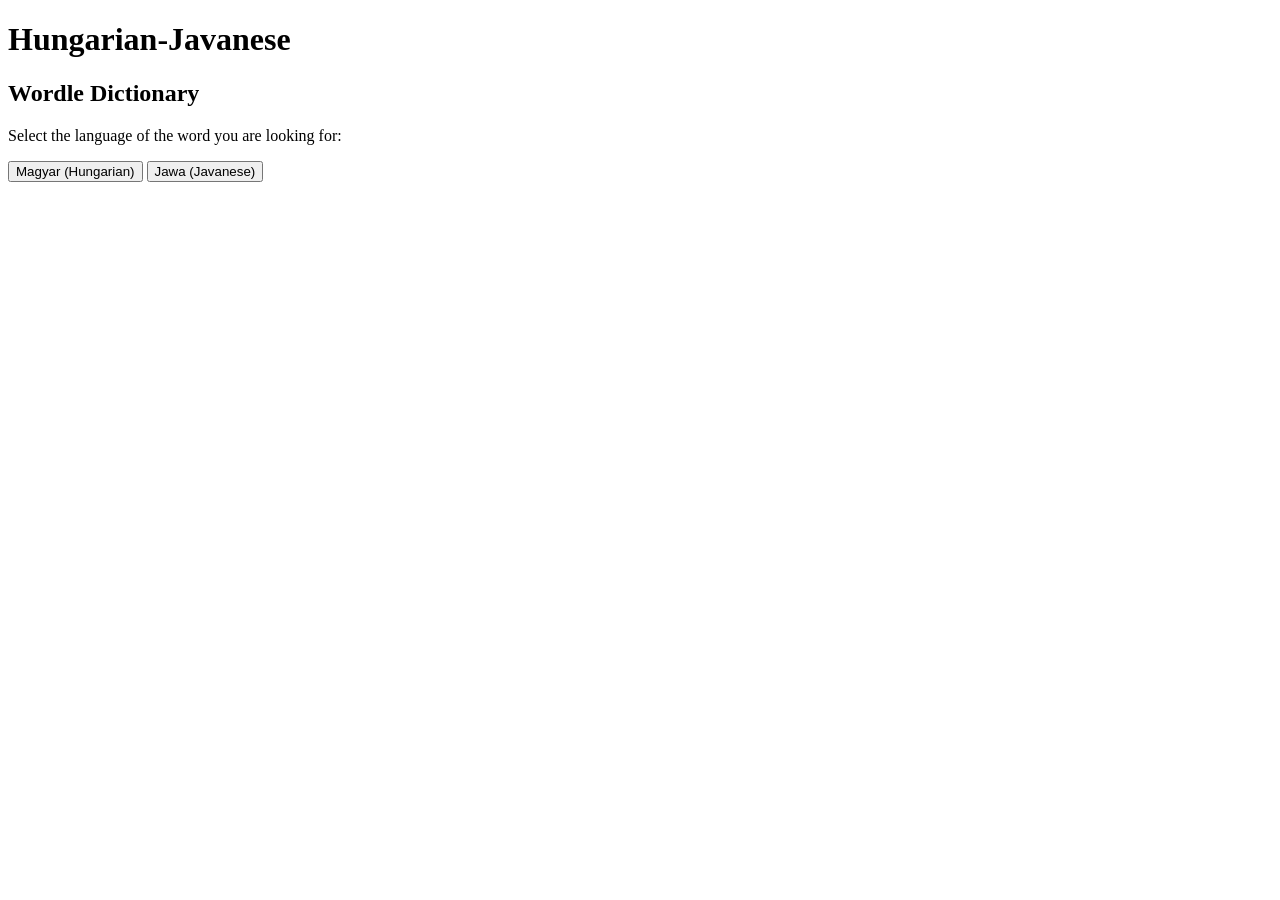
==== index.html @ b33ba01c "working demo Working Wordle puzzles for both Javanese and Hungarian versions, including a main site " ====
<!DOCTYPE html>
<html lang="en">
<head>
    <meta charset="UTF-8">
    <title>Hungarian-Javanese Wordle Dictionary</title>
</head>
<body>
    <h1>Hungarian-Javanese</h1>
    <h2>Wordle Dictionary</h2>
    <p>Select the language of the word you are looking for:</p>
    <button onclick="window.location.href='hungarian.html'">Magyar (Hungarian)</button>
    <button onclick="window.location.href='javanese.html'">Jawa (Javanese)</button>
</body>
</html>
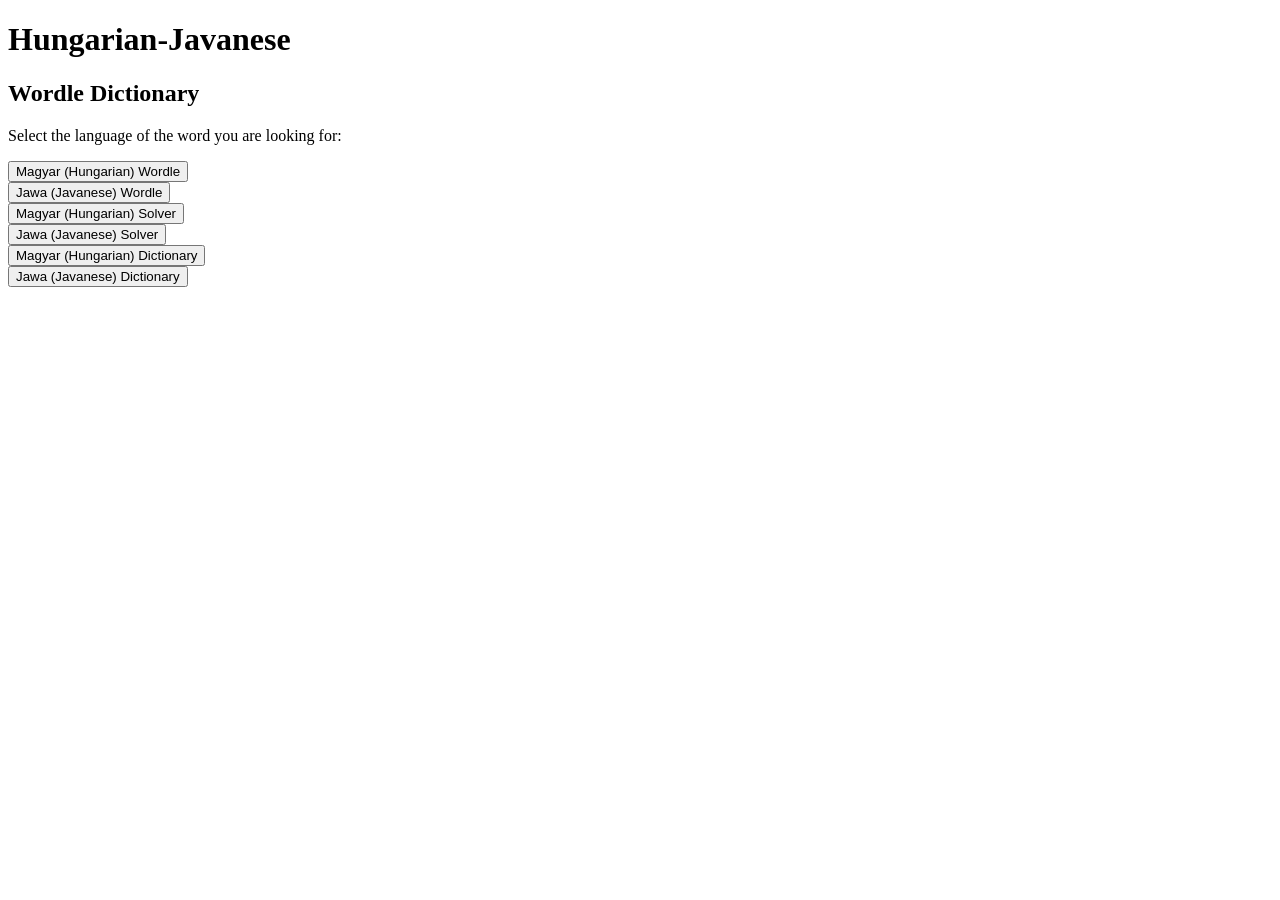
==== commit 328936bc: "solver, dictionary, entry pages" ====
--- a/index.html
+++ b/index.html
@@ -8,7 +8,24 @@
     <h1>Hungarian-Javanese</h1>
     <h2>Wordle Dictionary</h2>
     <p>Select the language of the word you are looking for:</p>
-    <button onclick="window.location.href='hungarian.html'">Magyar (Hungarian)</button>
-    <button onclick="window.location.href='javanese.html'">Jawa (Javanese)</button>
+    
+    <div id="hungarian-wordle">
+        <button onclick="window.location.href='hungarian.html'">Magyar (Hungarian) Wordle</button>
+    </div>
+    <div id="javanese-wordle">
+        <button onclick="window.location.href='javanese.html'">Jawa (Javanese) Wordle</button>
+    </div>
+    <div id="hungarian-wordle-solver">
+        <button onclick="window.location.href='solver.html?lang=hungarian'">Magyar (Hungarian) Solver</button>
+    </div>
+    <div id="javanese-wordle-solver">
+        <button onclick="window.location.href='solver.html?lang=javanese'">Jawa (Javanese) Solver</button>
+    </div>
+    <div id="hungarian-dictionary">
+        <button onclick="window.location.href='dictionary.html?lang=hungarian'">Magyar (Hungarian) Dictionary</button>
+    </div>
+    <div id="javanese-dictionary">
+        <button onclick="window.location.href='dictionary.html?lang=javanese'">Jawa (Javanese) Dictionary</button>
+    </div>
 </body>
 </html>
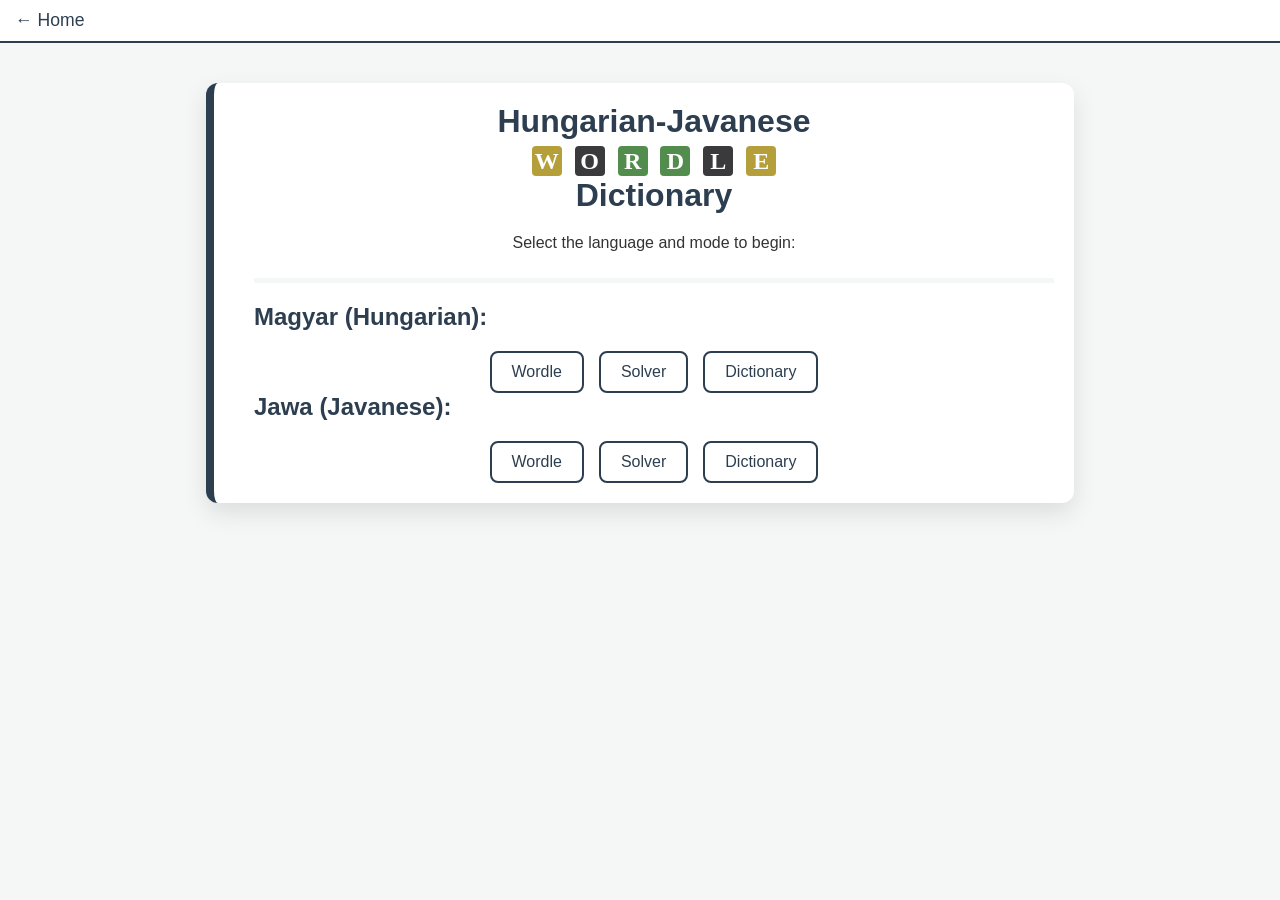
==== commit e0e3016d: "visual changes css, html touch-up, no more "just raw text"" ====
--- a/index.html
+++ b/index.html
@@ -2,30 +2,37 @@
 <html lang="en">
 <head>
     <meta charset="UTF-8">
-    <title>Hungarian-Javanese Wordle Dictionary</title>
+    <title>Hungarian-Javanese Wordle Dictionary - Home</title>
+    <link rel="stylesheet" type="text/css" href="style/nav.css">
+	<link rel="stylesheet" type="text/css" href="style/style.css">
 </head>
 <body>
-    <h1>Hungarian-Javanese</h1>
-    <h2>Wordle Dictionary</h2>
-    <p>Select the language of the word you are looking for:</p>
-    
-    <div id="hungarian-wordle">
-        <button onclick="window.location.href='hungarian.html'">Magyar (Hungarian) Wordle</button>
+    <nav>
+        <button onclick="window.location.href='index.html'">← Home</button>
+    </nav>
+    <div class="main-content">
+        <div class="content-card">
+            <header>
+                <h1>Hungarian-Javanese <div id="wordle-title"></div> Dictionary</h1>
+                <p>Select the language and mode to begin:</p>
+            </header>
+            <div>
+                <h2>Magyar (Hungarian):</h2>
+                <div class="buttons">
+                    <button onclick="window.location.href='hungarian.html'">Wordle</button>
+                    <button onclick="window.location.href='solver.html?lang=hungarian'">Solver</button>
+                    <button onclick="window.location.href='dictionary.html?lang=hungarian'">Dictionary</button>
+                </div>
+                <h2>Jawa (Javanese):</h2>
+                <div class="buttons">
+                    <button onclick="window.location.href='javanese.html'">Wordle</button>
+                    <button onclick="window.location.href='solver.html?lang=javanese'">Solver</button>
+                    <button onclick="window.location.href='dictionary.html?lang=javanese'">Dictionary</button>
+                </div>
+            </div>
+        </div>
     </div>
-    <div id="javanese-wordle">
-        <button onclick="window.location.href='javanese.html'">Jawa (Javanese) Wordle</button>
-    </div>
-    <div id="hungarian-wordle-solver">
-        <button onclick="window.location.href='solver.html?lang=hungarian'">Magyar (Hungarian) Solver</button>
-    </div>
-    <div id="javanese-wordle-solver">
-        <button onclick="window.location.href='solver.html?lang=javanese'">Jawa (Javanese) Solver</button>
-    </div>
-    <div id="hungarian-dictionary">
-        <button onclick="window.location.href='dictionary.html?lang=hungarian'">Magyar (Hungarian) Dictionary</button>
-    </div>
-    <div id="javanese-dictionary">
-        <button onclick="window.location.href='dictionary.html?lang=javanese'">Jawa (Javanese) Dictionary</button>
-    </div>
+
+    <script src="script/title.js"></script>
 </body>
 </html>
--- a/style/nav.css
+++ b/style/nav.css
@@ -0,0 +1,30 @@
+:root {
+    --bg-color: #f4f7f6;
+    --card-bg: #ffffff;
+    --hu-color: #2c3e50;
+    --jv-color: #27ae60;
+    --text-main: #333;
+}
+
+nav {
+    font-family: 'Segoe UI', Tahoma, Geneva, Verdana, sans-serif;
+    display: flex;
+    border-bottom: 2px solid var(--hu-color);
+    background-color: white;
+}
+
+nav button {
+    background: none;
+    border: none;
+    color: var(--hu-color);
+    font-size: 1.1em;
+    cursor: pointer;
+    padding: 10px 15px;
+}
+
+nav button:hover {
+    background: var(--hu-color);
+    color: white;
+    border-radius: 4px;
+    transition: all 0.4s ease-out;
+}
--- a/style/style.css
+++ b/style/style.css
@@ -0,0 +1,166 @@
+:root {
+    --bg-color: #f4f7f6;
+    --card-bg: #ffffff;
+    --hu-color: #2c3e50;
+    --jv-color: #27ae60;
+    --text-main: #333;
+}
+
+body {
+    font-family: 'Segoe UI', Tahoma, Geneva, Verdana, sans-serif;
+    margin: 0;
+    padding: 0;
+    background-color: var(--bg-color);
+    color: var(--text-main);
+}
+
+h1 { color: var(--hu-color); margin: 0 0 20px 0; }
+h2 { color: var(--hu-color); margin: 0 0 0 0; }
+
+header {
+    border-bottom: 5px solid var(--bg-color);
+    margin-bottom: 20px;
+    padding-bottom: 10px;
+    text-align: center;
+}
+
+footer {
+    border-top: 5px solid var(--bg-color);
+    margin-top: 20px;
+    padding-top: 10px;
+}
+
+summary {
+    border-bottom: 5px solid var(--bg-color);
+    margin-bottom: 20px;
+    padding-bottom: 10px;
+    color: var(--hu-color);
+    font-size: 1.1em;
+    cursor: pointer;
+
+}
+
+.columns { 
+    display: flex;
+    gap: 10px;
+    justify-content: center;
+    align-items: flex-start;
+}
+.column-left { flex: 1; max-width: 800px; }
+.column-right { flex: 1; max-width: 700px; }
+
+button {
+    background: var(--card-bg);
+    border: 2px solid var(--hu-color);
+    color: var(--hu-color);
+    font-size: 1em;
+    cursor: pointer;
+    padding: 10px 20px;
+    border-radius: 8px;
+}
+button.delete-btn {
+    background: rgb(158, 17, 17);
+    border-color: rgb(158, 17, 17);
+    color: white;
+}
+
+.buttons {
+    display: flex;
+    justify-content: center;
+    gap: 15px;
+    margin-top: 20px;
+}
+
+button:hover {
+    background: var(--hu-color);
+    color: white;
+    transition: all 0.2s ease-out;
+}
+button.delete-btn:hover {
+    background: rgb(224, 39, 39);
+    border-color: rgb(224, 39, 39);
+}
+
+.main-content {
+    display: flex;
+    justify-content: center;
+    padding: 40px;
+}
+
+.content-card {
+    background: var(--card-bg);
+    width: 100%;
+    max-width: 800px;
+    padding: 20px 20px 20px 40px;
+    border-radius: 12px;
+    box-shadow: 0 10px 25px rgba(0,0,0,0.1);
+    border-left: 8px solid var(--hu-color);
+}
+
+.square-ref {
+    display: inline-block;
+    width: 14px;
+    height: 14px;
+    margin-left: 10px;
+    border: 1px solid var(--hu-color);
+}
+.wordle {
+    font-family: 'Times New Roman', Times, serif;
+    display: inline-block;
+    width: 30px;
+    height: 30px;
+    margin: 0 2px;
+    border-radius: 4px;
+    font-size: 24px;
+    color: white;
+    text-align: center;
+    line-height: 30px;
+    font-weight: bold;
+    text-transform: uppercase;
+}
+.game-box {
+    font-family: 'Times New Roman', Times, serif;
+    display: inline-block;
+    width: 50px;
+    height: 50px;
+    margin: 2px;
+    border: 1px solid black;
+    border-radius: 4px;
+    font-size: 1.7em;
+    text-align: center;
+    line-height: 50px;
+    font-weight: bold;
+    text-transform: uppercase;
+    vertical-align: top;
+    box-sizing: border-box;
+}
+.white-text { color: white; }
+.white { background: #ffffff; }
+.black { background: #121213; }
+.gray { background: #3a3a3c; }
+.green { background: #538d4e; }
+.yellow { background: #b59f3b; }
+.dark-green { background: #16640f; }
+.dark-yellow { background: #927a0e; }
+
+.game-row {
+    display: flex;
+    justify-content: center;
+    margin-bottom: 2px;
+}
+
+#game-board {
+    margin-top: 20px;
+    display: flex;
+    flex-direction: column;
+    align-items: center;
+}
+
+.possible-words {
+    display: grid;
+    grid-template-columns: repeat(auto-fill, minmax(80px, 1fr));
+    gap: 8px;
+    list-style: none;
+    padding: 0;
+    font-size: 1.1rem;
+}
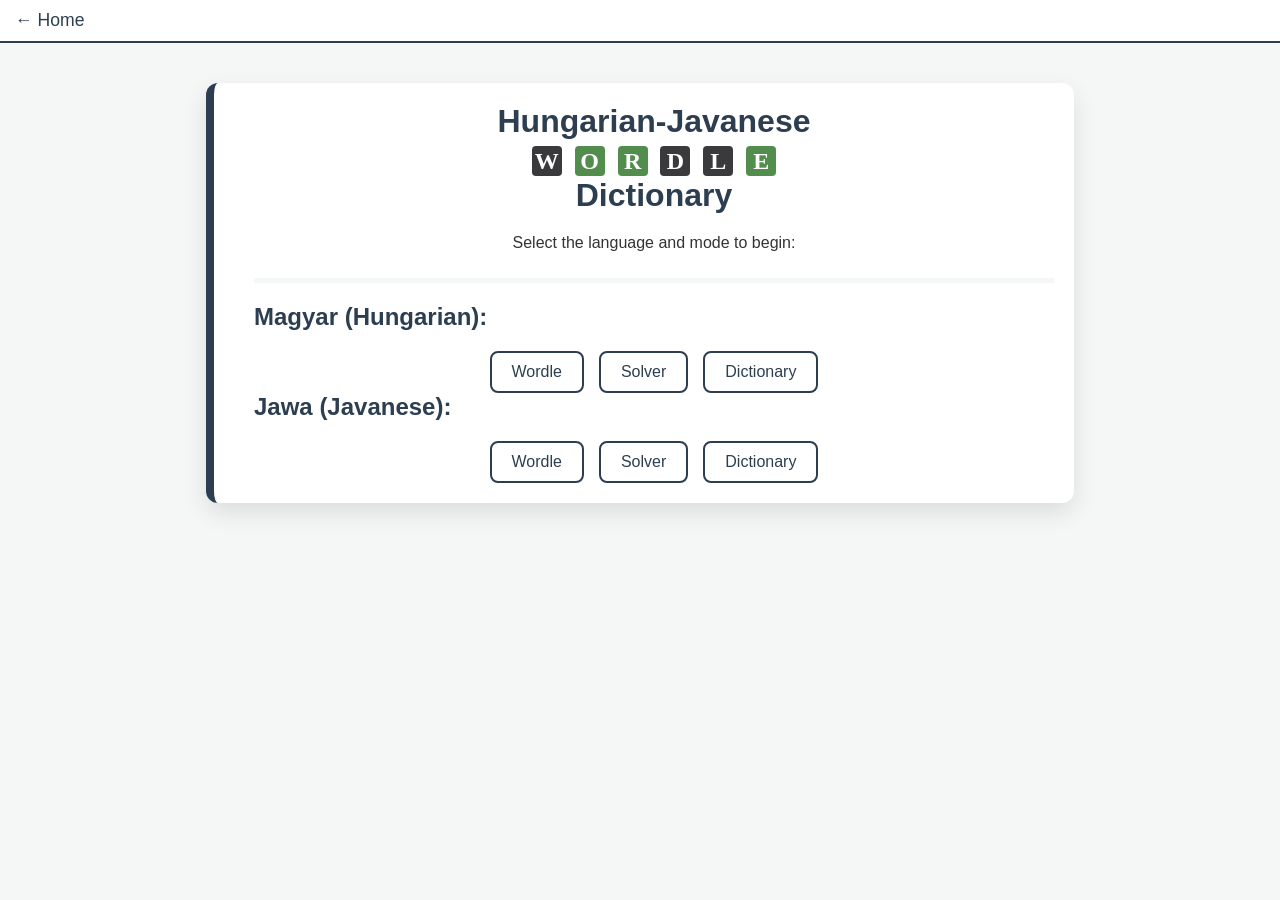
==== commit 9a99bbb8: "code cleanup comments, fix overriden green tiles, split up large functions, favicon, fix trigraph le" ====
--- a/index.html
+++ b/index.html
@@ -5,6 +5,7 @@
     <title>Hungarian-Javanese Wordle Dictionary - Home</title>
     <link rel="stylesheet" type="text/css" href="style/nav.css">
 	<link rel="stylesheet" type="text/css" href="style/style.css">
+    <link rel="icon" type="image/x-icon" href="/images/favicon.png">
 </head>
 <body>
     <nav>
--- a/style/style.css
+++ b/style/style.css
@@ -58,7 +58,7 @@
     padding: 10px 20px;
     border-radius: 8px;
 }
-button.delete-btn {
+button.reset-btn {
     background: rgb(158, 17, 17);
     border-color: rgb(158, 17, 17);
     color: white;
@@ -76,7 +76,7 @@
     color: white;
     transition: all 0.2s ease-out;
 }
-button.delete-btn:hover {
+button.reset-btn:hover {
     background: rgb(224, 39, 39);
     border-color: rgb(224, 39, 39);
 }
@@ -126,7 +126,7 @@
     margin: 2px;
     border: 1px solid black;
     border-radius: 4px;
-    font-size: 1.7em;
+    font-size: 24px;
     text-align: center;
     line-height: 50px;
     font-weight: bold;
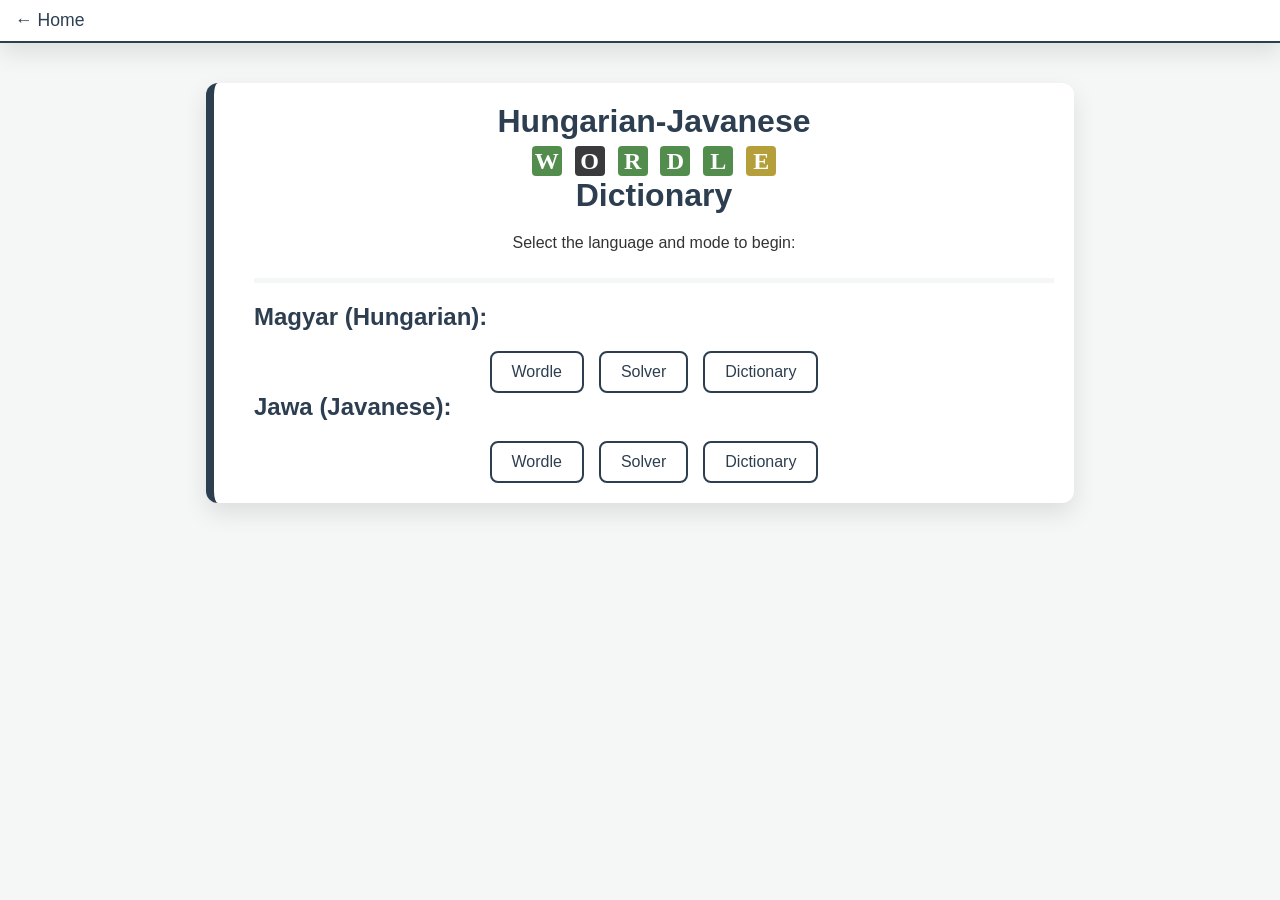
==== commit de29924e: "fix favicon" ====
--- a/index.html
+++ b/index.html
@@ -5,7 +5,7 @@
     <title>Hungarian-Javanese Wordle Dictionary - Home</title>
     <link rel="stylesheet" type="text/css" href="style/nav.css">
 	<link rel="stylesheet" type="text/css" href="style/style.css">
-    <link rel="icon" type="image/x-icon" href="/images/favicon.png">
+    <link rel="shortcut icon" type="image/x-icon" href="images/favicon.png">
 </head>
 <body>
     <nav>
--- a/style/nav.css
+++ b/style/nav.css
@@ -11,6 +11,7 @@
     display: flex;
     border-bottom: 2px solid var(--hu-color);
     background-color: white;
+    box-shadow: 1px 10px 25px rgba(0,0,0,0.1);
 }
 
 nav button {
@@ -20,11 +21,11 @@
     font-size: 1.1em;
     cursor: pointer;
     padding: 10px 15px;
+    border-radius: 0px;
 }
 
 nav button:hover {
     background: var(--hu-color);
     color: white;
-    border-radius: 4px;
     transition: all 0.4s ease-out;
 }
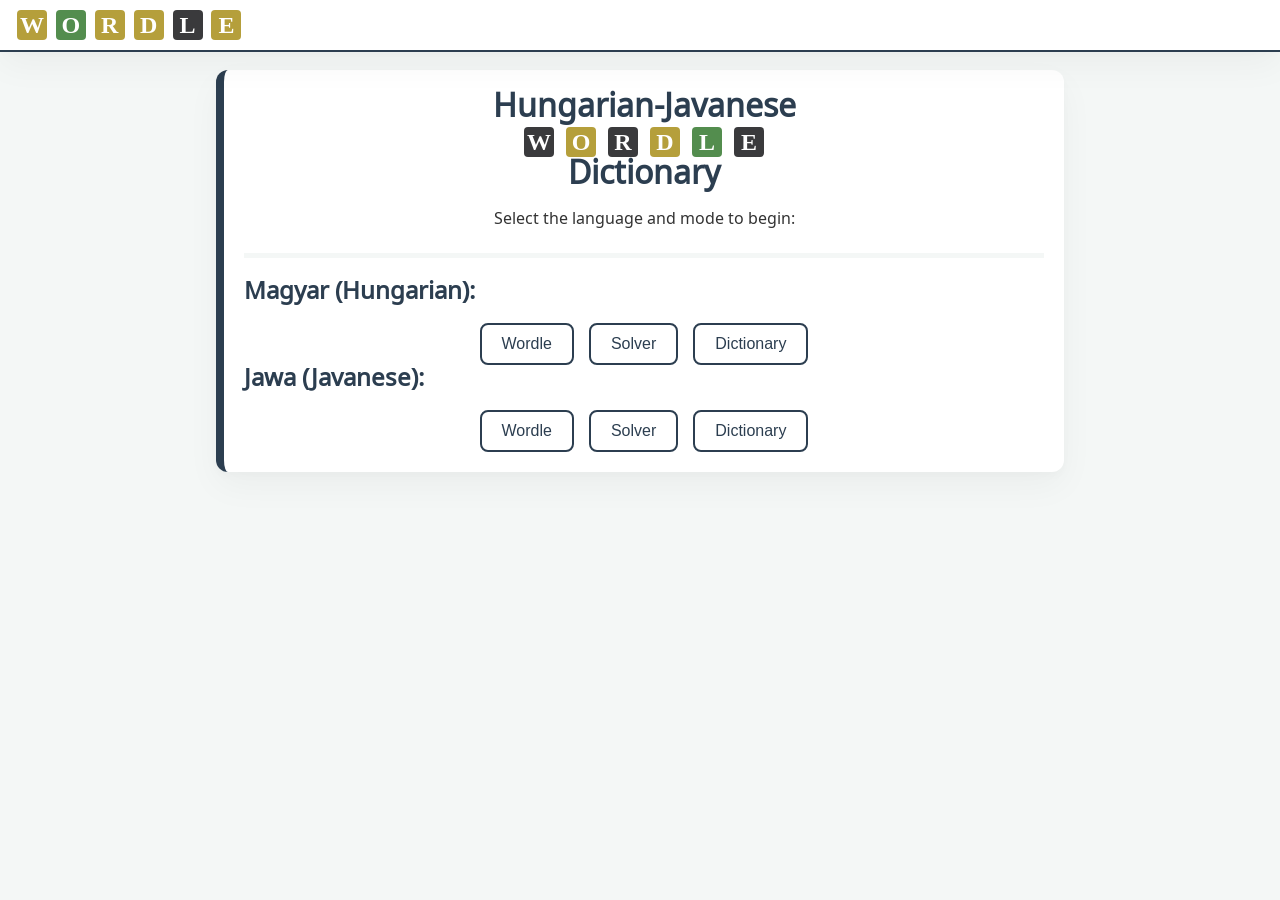
==== commit 265fb6b4: "animation" ====
--- a/index.html
+++ b/index.html
@@ -9,7 +9,7 @@
 </head>
 <body>
     <nav>
-        <button onclick="window.location.href='index.html'">← Home</button>
+        <button onclick="window.location.href='index.html'"><div id="wordle-title"></div></button>
     </nav>
     <div class="main-content">
         <div class="content-card">
--- a/style/nav.css
+++ b/style/nav.css
@@ -11,7 +11,12 @@
     display: flex;
     border-bottom: 2px solid var(--hu-color);
     background-color: white;
-    box-shadow: 1px 10px 25px rgba(0,0,0,0.1);
+    position: fixed;
+    top: 0; 
+    width: 100%;
+    z-index: 999;
+    height: 50px;
+    box-shadow: 0 14px 35px rgba(0, 0, 0, 0.04), 0 4px 10px rgba(0, 0, 0, 0.02);
 }
 
 nav button {
--- a/style/style.css
+++ b/style/style.css
@@ -1,3 +1,26 @@
+@import url('https://fonts.googleapis.com/css2?family=Noto+Sans+Old+Hungarian&display=swap');
+@keyframes smoothAppear {
+    from { 
+        opacity: 0; 
+        transform: translateY(10px); 
+    }
+    to { 
+        opacity: 1; 
+        transform: translateY(0); 
+    }
+}
+@keyframes fadeSlideDown {
+    from { 
+        opacity: 0; 
+        transform: translateY(-15px); 
+    }
+    to { 
+        opacity: 1; 
+        transform: translateY(0); 
+    }
+}
+
+/* COLORS */
 :root {
     --bg-color: #f4f7f6;
     --card-bg: #ffffff;
@@ -6,30 +29,27 @@
     --text-main: #333;
 }
 
+/* BASIC SETTINGS */
 body {
-    font-family: 'Segoe UI', Tahoma, Geneva, Verdana, sans-serif;
+    font-family: 'Segoe UI', 'Noto Sans Old Hungarian', Tahoma, Geneva, Verdana, sans-serif;
     margin: 0;
     padding: 0;
     background-color: var(--bg-color);
     color: var(--text-main);
 }
-
 h1 { color: var(--hu-color); margin: 0 0 20px 0; }
 h2 { color: var(--hu-color); margin: 0 0 0 0; }
-
 header {
     border-bottom: 5px solid var(--bg-color);
     margin-bottom: 20px;
     padding-bottom: 10px;
     text-align: center;
 }
-
 footer {
     border-top: 5px solid var(--bg-color);
     margin-top: 20px;
     padding-top: 10px;
 }
-
 summary {
     border-bottom: 5px solid var(--bg-color);
     margin-bottom: 20px;
@@ -37,18 +57,24 @@
     color: var(--hu-color);
     font-size: 1.1em;
     cursor: pointer;
-
-}
-
+}
+
+/* COLUMNS */
 .columns { 
     display: flex;
-    gap: 10px;
     justify-content: center;
     align-items: flex-start;
 }
 .column-left { flex: 1; max-width: 800px; }
 .column-right { flex: 1; max-width: 700px; }
 
+/* BUTTONS + BUTTON HOLDER */
+.buttons {
+    display: flex;
+    justify-content: center;
+    gap: 15px;
+    margin-top: 20px;
+}
 button {
     background: var(--card-bg);
     border: 2px solid var(--hu-color);
@@ -57,6 +83,23 @@
     cursor: pointer;
     padding: 10px 20px;
     border-radius: 8px;
+    transition: all 0.2s ease, transform 0.1s ease;
+}
+button:active {
+    transform: translateY(0);
+    box-shadow: 0 2px 5px rgba(0,0,0,0.1);
+}
+.modal-content button:hover,
+.main-content button:hover {
+    background: var(--hu-color);
+    color: white;
+    transition: all 0.2s ease-out;
+    transform: translateY(-2px);
+    box-shadow: 0 4px 10px rgba(0,0,0,0.15);
+}
+button.reset-btn:hover {
+    background: rgb(224, 39, 39);
+    border-color: rgb(224, 39, 39);
 }
 button.reset-btn {
     background: rgb(158, 17, 17);
@@ -64,39 +107,32 @@
     color: white;
 }
 
-.buttons {
-    display: flex;
-    justify-content: center;
-    gap: 15px;
-    margin-top: 20px;
-}
-
-button:hover {
-    background: var(--hu-color);
-    color: white;
-    transition: all 0.2s ease-out;
-}
-button.reset-btn:hover {
-    background: rgb(224, 39, 39);
-    border-color: rgb(224, 39, 39);
-}
-
+/* CONTENT DIVS */
 .main-content {
     display: flex;
     justify-content: center;
     padding: 40px;
-}
-
+    margin-top: 30px;
+}
 .content-card {
     background: var(--card-bg);
     width: 100%;
     max-width: 800px;
-    padding: 20px 20px 20px 40px;
+    padding: 20px;
     border-radius: 12px;
-    box-shadow: 0 10px 25px rgba(0,0,0,0.1);
+    box-shadow: 0 14px 35px rgba(0, 0, 0, 0.04), 0 4px 10px rgba(0, 0, 0, 0.02);
     border-left: 8px solid var(--hu-color);
 }
 
+/* WORDLE COLORS + "HOW TO USE" BOX */
+.white-text { color: white; }
+.white { background: #ffffff; }
+.black { background: #121213; }
+.gray { background: #3a3a3c; }
+.green { background: #538d4e; }
+.yellow { background: #b59f3b; }
+.dark-green { background: #16640f; }
+.dark-yellow { background: #927a0e; }
 .square-ref {
     display: inline-block;
     width: 14px;
@@ -104,19 +140,29 @@
     margin-left: 10px;
     border: 1px solid var(--hu-color);
 }
-.wordle {
-    font-family: 'Times New Roman', Times, serif;
-    display: inline-block;
-    width: 30px;
-    height: 30px;
-    margin: 0 2px;
-    border-radius: 4px;
-    font-size: 24px;
-    color: white;
-    text-align: center;
-    line-height: 30px;
-    font-weight: bold;
-    text-transform: uppercase;
+
+/* WORDLE GRID + ANIMATION */
+#game-board {
+    margin-top: 20px;
+    display: flex;
+    flex-direction: column;
+    align-items: center;
+    min-height: 340px;
+}
+.game-row {
+    display: flex;
+    justify-content: center;
+    margin-bottom: 2px;
+}
+.game-row:nth-child(1) { animation-delay: 0.05s; }
+.game-row:nth-child(2) { animation-delay: 0.10s; }
+.game-row:nth-child(3) { animation-delay: 0.15s; }
+.game-row:nth-child(4) { animation-delay: 0.20s; }
+.game-row:nth-child(5) { animation-delay: 0.25s; }
+.game-row:nth-child(6) { animation-delay: 0.30s; }
+.animate-row {
+    opacity: 0;
+    animation: smoothAppear 0.4s ease-out forwards;
 }
 .game-box {
     font-family: 'Times New Roman', Times, serif;
@@ -133,29 +179,87 @@
     text-transform: uppercase;
     vertical-align: top;
     box-sizing: border-box;
-}
-.white-text { color: white; }
-.white { background: #ffffff; }
-.black { background: #121213; }
-.gray { background: #3a3a3c; }
-.green { background: #538d4e; }
-.yellow { background: #b59f3b; }
-.dark-green { background: #16640f; }
-.dark-yellow { background: #927a0e; }
-
-.game-row {
-    display: flex;
-    justify-content: center;
-    margin-bottom: 2px;
-}
-
-#game-board {
-    margin-top: 20px;
-    display: flex;
-    flex-direction: column;
+    user-select: none;
+    transition: background-color 0.2s ease, border-color 0.2s ease;
+}
+
+/* WORDLE TITLE */
+.wordle {
+    font-family: 'Times New Roman', Times, serif;
+    display: inline-block;
+    width: 30px;
+    height: 30px;
+    margin: 0 2px;
+    border-radius: 4px;
+    font-size: 24px;
+    color: white;
+    text-align: center;
+    line-height: 30px;
+    font-weight: bold;
+    text-transform: uppercase;
+}
+#wordle-title {
+    min-height: 30px;
+    opacity: 0;
+    animation: fadeSlideDown 0.6s ease-out forwards;
+}
+
+/* WORDLE KEYBOARD */
+.keyboard {
+    padding-bottom: 10px;
+}
+.key-row {
+    display: flex;
+    justify-content: center;
+}
+.key-box {
+    text-transform: uppercase;
+    background-color: var(--bg-color);
+    cursor: pointer;
+    margin: 2px;
+    padding-left: 16px;
+    padding-right: 16px;
+}
+
+/* GAME OVER AND VICTORY SCREEN */
+#wordle-modal {
+    display: none;
+    position: fixed;
+    z-index: 9999;
+    left: 0;
+    top: 0;
+    width: 100vw;
+    height: 100vh;
+    background-color: rgba(0, 0, 0, 0.6);
+    backdrop-filter: blur(4px);
+}
+#wordle-modal.show {
+    display: flex;
     align-items: center;
-}
-
+    justify-content: center;
+}
+.modal-content {
+    background-color: var(--card-bg);
+    padding: 40px;
+    border-radius: 12px;
+    text-align: center;
+    box-shadow: 0 20px 50px rgba(0, 0, 0, 0.3);
+    border-top: 8px solid var(--hu-color);
+    max-width: 400px;
+    width: 90%;
+    animation: smoothAppear 0.4s ease-out forwards; 
+}
+.word-link {
+    color: var(--hu-color);
+    font-weight: bold;
+    text-decoration: none;
+    font-size: 2em;
+    display: inline-block;
+    letter-spacing: 3px;
+    transition: all 0.2s ease;
+}
+
+/* WORD LIST (DICTIONARY + "SHOW POSSIBLE WORDS" SECTION */
 .possible-words {
     display: grid;
     grid-template-columns: repeat(auto-fill, minmax(80px, 1fr));
@@ -164,3 +268,33 @@
     padding: 0;
     font-size: 1.1rem;
 }
+#word-list {
+    height: 70dvh;
+    overflow-y: auto;
+    padding-right: 15px;
+    margin-top: 15px;
+}
+#word-list::-webkit-scrollbar {
+    width: 8px;
+}
+#word-list::-webkit-scrollbar-track {
+    background: var(--bg-color); 
+    border-radius: 4px;
+}
+#word-list::-webkit-scrollbar-thumb {
+    background: var(--hu-color); 
+    border-radius: 4px;
+}
+#word-list::-webkit-scrollbar-thumb:hover {
+    background: #1a2530;
+}
+
+/* PHONE VERSION (MERGES COLUMNS INTO ONE) */
+@media only screen and (max-width:1300px) {
+    .columns { 
+        display: block;
+        width: 100%;
+    }
+    .column-left { max-width: 100%; }
+    .column-right { max-width: 100%; }
+}
